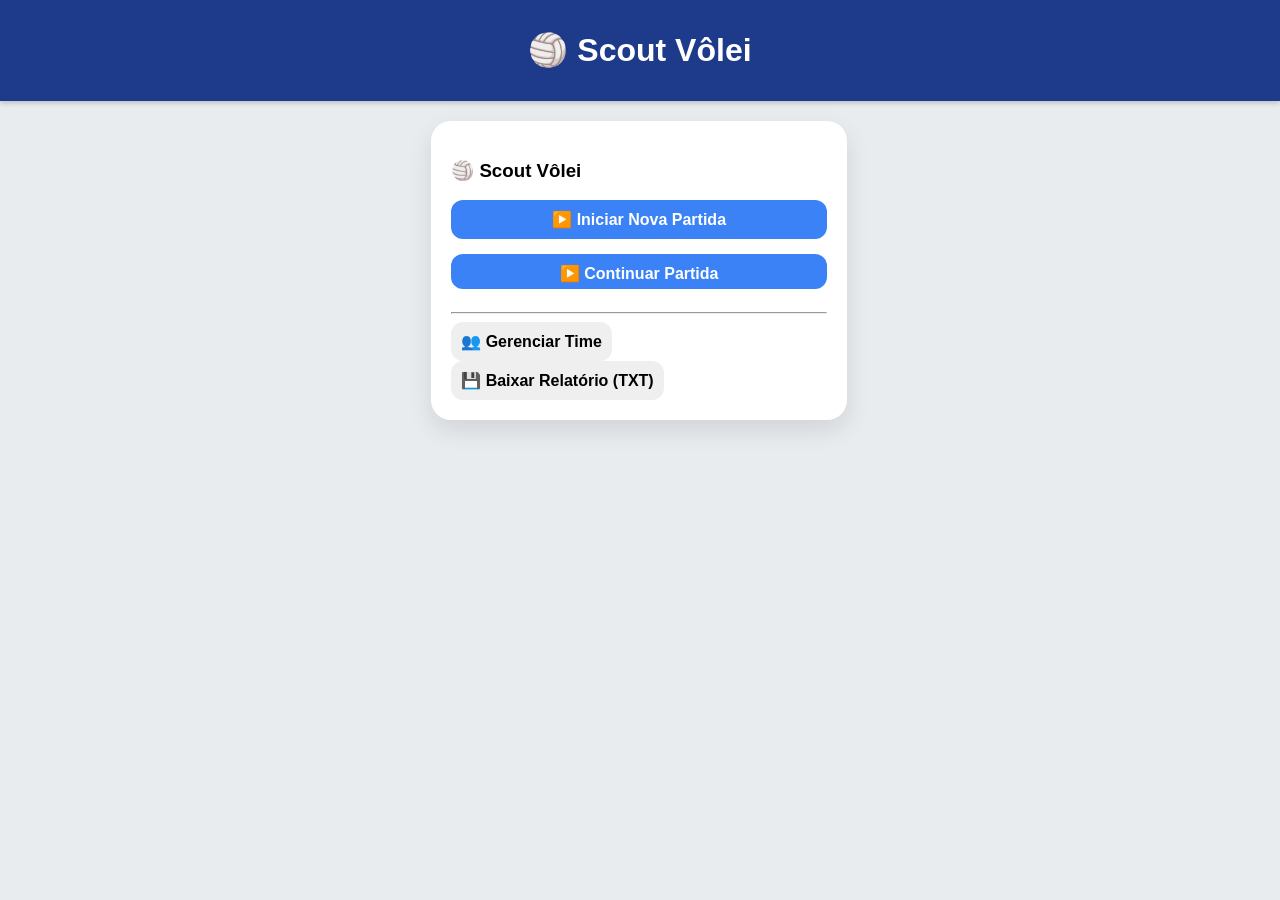
==== index.html @ d697e800 "Add files via upload" ====
<!DOCTYPE html>
<html lang="pt-br">
<head>
    <meta charset="UTF-8">
    <meta name="viewport" content="width=device-width, initial-scale=1.0">
    <title>Scout Vôlei Pro</title>
    <link rel="stylesheet" href="css/style.css">
</head>
<body>

    <header>
        <h1>🏐 Scout Vôlei</h1>
    </header>

    <main>
        <div id="tela-menu" class="tela ativa">
            <h3>🏐 Scout Vôlei</h3>
            
            <button class="btn-principal" onclick="prepararEReiniciarPartida()">▶️ Iniciar Nova Partida</button>

            <button class="btn-principal" onclick="mudarTela('tela-partida')" style="height: 35px;  ">▶️ Continuar Partida</button>
    
            
    
            <hr>
            <button class="btn-secundario" onclick="mudarTela('tela-jogadores')">👥 Gerenciar Time</button>
            <button class="btn-secundario" onclick="prepararSelecaoRelatorio()">💾 Baixar Relatório (TXT)</button>
        </div>

        <div id="tela-selecao-relatorio" class="tela">
            <h2>Selecionar Jogadores para o TXT</h2>
            <div id="lista-selecao-relatorio" class="lista-container">
            </div>
            <button class="btn-exportar" onclick="gerarRelatorioFiltrado()">📥 Gerar Arquivo TXT</button>
            <button class="btn-voltar" onclick="mudarTela('tela-menu')">Cancelar</button>
        </div>

        <div id="tela-selecao-elenco" class="tela">
            <h3>Escalação da Partida</h3>
            <p>Quem vai para o jogo?</p>
    
            <div id="selecao-jogadores-partida" class="lista-selecao">
            </div>

            <button class="btn-principal" onclick="confirmarEscalacao()">✅ Confirmar e Ir para Quadra</button>
            <button class="btn-voltar" onclick="mudarTela('tela-menu')">Cancelar</button>
        </div>
        <div id="tela-jogadores" class="tela">
            <h3>Base de Jogadores</h3>
            <div class="formulario">
                <input type="text" id="inputNome" placeholder="Nome do Jogador">
                <button class="btn-add" onclick="adicionarJogador()">Adicionar</button>
            </div>
            
            <div id="lista-base-jogadores" class="lista-container">
                </div>
            <button class="btn-voltar" onclick="mudarTela('tela-menu')">⬅️ Voltar ao Menu</button>
        </div>

        <div id="tela-detalhes" class="tela">
            <h3>Estatísticas de Carreira</h3>
            <h2 id="detalhe-nome-jogador">Nome</h2>
            <div id="corpo-estatisticas" style="text-align: left; background: #f9f9f9; padding: 15px; border-radius: 10px;">
            </div>
            <button class="btn-voltar" onclick="mudarTela('tela-jogadores')">Voltar</button>
        </div>

        <div id="tela-partida" class="tela">
            <div class="placar">
                </div>

            <div id="quadra-jogadores" class="grid-jogadores">
                </div>

            <hr>
            <button onclick="desfazerUltimaAcao()" style="background-color: #7a8eff; margin-bottom: 20px;">
                ↩️ Desfazer Último Lance
            </button>

            <button class="btn-sair" onclick="mudarTela('tela-menu')">⏱️ Sair do Jogo</button>
        </div>

        <div id="tela-acoes" class="tela">
    <header>
        <h2 id="titulo-acoes">Jogador: Selecionado</h2>
    </header>

    <div class="container-acoes">
        <div class="grupo-scout">
            <h4>SAQUE</h4>
            <div class="grid-botoes-scout">
                <button class="btn-ponto" onclick="registrarAcao('saque_ace')">ACE (Ponto)</button>
                <button class="btn-erro" onclick="registrarAcao('saque_erro')">ERRO</button>
                <button class="btn-neutro" onclick="registrarAcao('saque_normal')">EM JOGO</button>
            </div>
        </div>

        <div class="grupo-scout">
            <h4>ATAQUE</h4>
            <div class="grid-botoes-scout">
                <button class="btn-ponto" onclick="registrarAcao('ataque_ponto')">PONTO</button>
                <button class="btn-erro" onclick="registrarAcao('ataque_erro')">ERRO</button>
                <button class="btn-neutro" onclick="registrarAcao('ataque_bloqueado')">BLOQUEADO</button>
                <button class="btn-neutro" onclick="registrarAcao('ataque_trabalhado')">PINGADA</button>
            </div>
        </div>

        <div class="grupo-scout">
            <h4>BLOQUEIO</h4>
            <div class="grid-botoes-scout">
                <button class="btn-ponto" onclick="registrarAcao('bloqueio_ponto')">PONTO</button>
                <button class="btn-neutro" onclick="registrarAcao('bloqueio_amortecido')">AMORTECEU</button>
                <button class="btn-erro" onclick="registrarAcao('bloqueio_erro')">ERRO</button>
            
            </div>
        </div>

        <div class="grupo-scout">
            <h4>RECEPÇÃO</h4>
            <div class="grid-botoes-scout">
                <button class="btn-ponto" onclick="registrarAcao('recepcao_excelente')">A (Na mão)</button>
                <button class="btn-neutro" onclick="registrarAcao('recepcao_positiva')">B (Perto)</button>
                <button class="btn-erro" onclick="registrarAcao('recepcao_erro')">ERRO (Ace)</button>
            </div>
        </div>

        <div class="grupo-scout">
            <h4>LEVANTAMENTO</h4>
            <div class="grid-botoes-scout">
                <button class="btn-neutro" onclick="registrarAcao('levantamento_preciso')">PRECISO</button>
                <button class="btn-erro" onclick="registrarAcao('levantamento_erro')">ERRO</button>
                <button class="btn-atacavel" onclick="registrarAcao('levantamento_atacavel')">ATACAVEL</button>
            </div>
        </div>
    </div>

    <button class="btn-voltar" onclick="mudarTela('tela-partida')" style="background-color: #666; margin-top: 15px;">
        ⬅️ VOLTAR (CANCELAR)
    </button>
    </div>
    </main>

    <script src="script.js"></script>
</body>
</html>
---- css/style.css ----
body {
    font-family: 'Segoe UI', Tahoma, Geneva, Verdana, sans-serif;
    background-color: #e9ecef;
    margin: 0;
    display: flex;
    flex-direction: column;
    align-items: center;
}

header {
    background-color: #1e3a8a; /* Azul escuro vôlei */
    color: white;
    width: 100%;
    padding: 10px 0;
    text-align: center;
    box-shadow: 0 2px 5px rgba(0,0,0,0.2);
}

/* Controle de Telas */
.tela {
    display: none;
    width: 90%;
    max-width: 400px;
    background: white;
    margin-top: 20px;
    padding: 20px;
    border-radius: 20px;
    box-shadow: 0 10px 25px rgba(0,0,0,0.1);
}

.ativa {
    display: block;
    animation: fadeIn 0.3s ease;
}

@keyframes fadeIn {
    from { opacity: 0; transform: translateY(10px); }
    to { opacity: 1; transform: translateY(0); }
}

/* Botões */
button {
    border: none;
    padding: 10px;
    border-radius: 12px;
    font-weight: bold;
    font-size: 16px;
    transition: transform 0.1s;
    cursor: pointer;
}

button:active {
    transform: scale(0.95);
}

.btn-principal {
    background-color: #3b82f6;
    color: white;
    width: 100%;
    margin-bottom: 15px;
}

/* Lista de Jogadores */
.item-jogador {
    display: flex;
    justify-content: space-between;
    align-items: center;
    background: #f8fafc;
    padding: 10px;
    margin: 5px 0;
    border-radius: 8px;
    border-left: 5px solid #3b82f6;
}

.grid-jogadores {
    display: grid;
    grid-template-columns: 1fr 1fr; /* Dois jogadores por linha */
    gap: 15px;
    margin-top: 20px;
}

.btn-jogador-quadra {
    background-color: #f39c12; /* Cor de bola de vôlei */
    color: white;
    height: 65px; /* Botão alto para facilitar o toque */
    padding: 150;
    font-size: 15px;
}

.grupo-botoes {
    border: 1px solid #ddd;
    padding: 10px;
    border-radius: 10px;
    margin-bottom: 10px;
}

.grupo-botoes h4 { margin: 5px 0; color: #555; }

.btn-desfazer {
    background-color: #f39c12; /* Laranja */
    color: white;
    font-size: 14px;
    margin-top: 15px;
    border: 2px dashed rgba(255,255,255,0.5); /* Um detalhe para diferenciar */
}

.container-acoes {
    display: flex;
    flex-direction: column;
    gap: 15px;
    margin-top: 10px;
}

.grupo-scout {
    background: #fdfdfd;
    padding: 10px;
    border-radius: 12px;
    border: 1px solid #eee;
}

.grupo-scout h4 {
    margin: 0 0 8px 0;
    color: #1e3a8a;
    font-size: 14px;
    border-bottom: 1px solid #eee;
}

.grid-botoes-scout {
    display: grid;
    grid-template-columns: 1fr 1fr 1fr; /* 3 botões por linha */
    gap: 10px;
}

.grid-botoes-scout button {
    height: 55px; /* Altura boa para o polegar */
    font-size: 12px;
    padding: 2px;
}
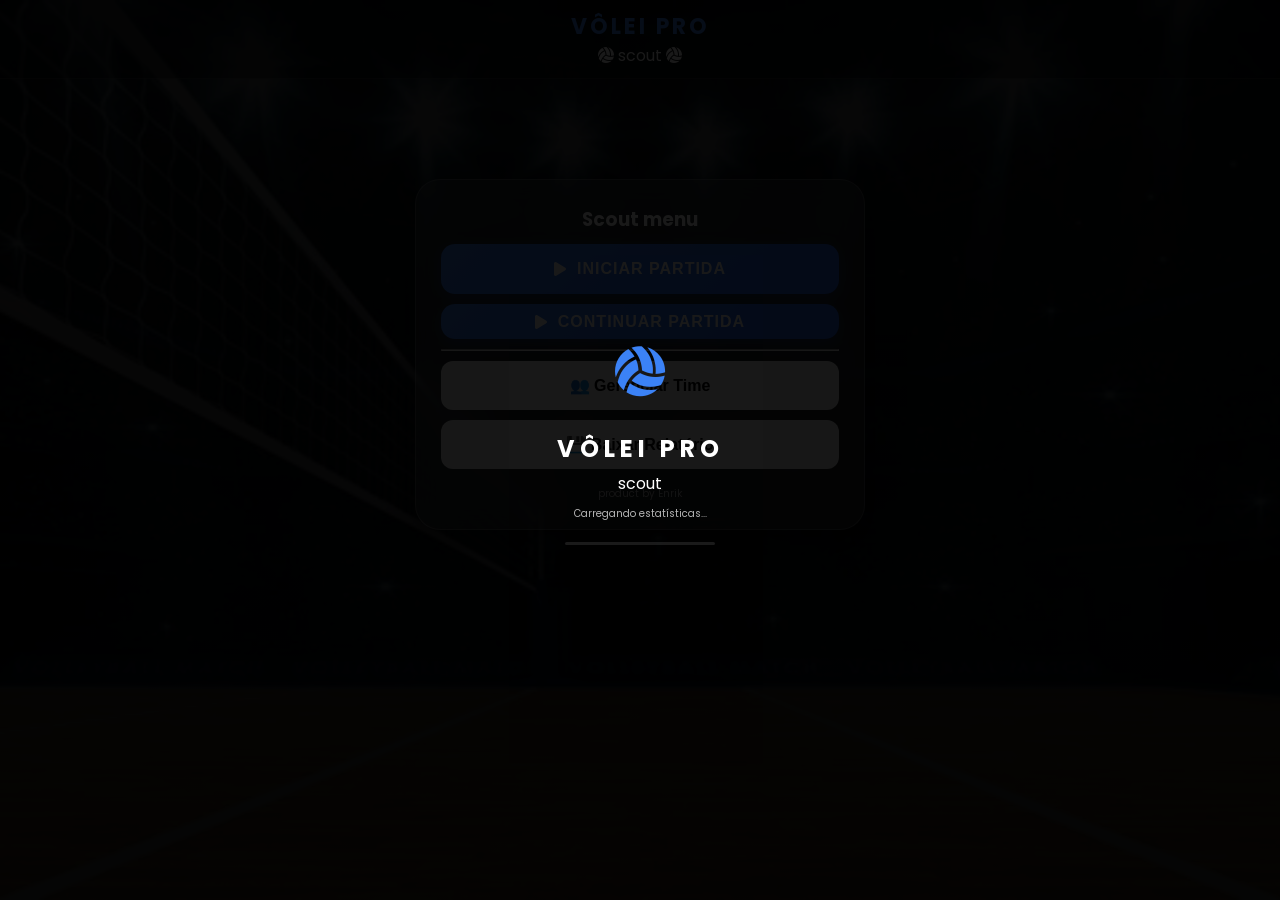
==== commit fda914ab: "Add files via upload" ====
--- a/index.html
+++ b/index.html
@@ -5,33 +5,49 @@
     <meta name="viewport" content="width=device-width, initial-scale=1.0">
     <title>Scout Vôlei Pro</title>
     <link rel="stylesheet" href="css/style.css">
+    <link rel="apple-touch-icon" href="download.jpg">
+    <link rel="stylesheet" href="https://cdnjs.cloudflare.com/ajax/libs/font-awesome/6.0.0/css/all.min.css">
 </head>
 <body>
-
-    <header>
-        <h1>🏐 Scout Vôlei</h1>
+<div id="splash-screen">
+    <div class="splash-content">
+        <div class="volleyball-icon">
+            <i class="fas fa-volleyball-ball"></i>
+        </div>
+        <h1>VÔLEI PRO</h1>
+        <h12>scout</h12>
+        <br>
+        <p class="letra-pequena">Carregando estatísticas...</p>
+    
+        <div class="loader-bar"></div>
+    </div>
+</div>
+    <header> 
+        <h1>VÔLEI PRO</h1>
+        <h12><i class="fas fa-volleyball-ball"></i>  scout  <i class="fas fa-volleyball-ball"></i></h12>
     </header>
 
     <main>
         <div id="tela-menu" class="tela ativa">
-            <h3>🏐 Scout Vôlei</h3>
+            <h3> Scout menu</h3>
             
-            <button class="btn-principal" onclick="prepararEReiniciarPartida()">▶️ Iniciar Nova Partida</button>
+            <button class="btn-principal" onclick="prepararEReiniciarPartida()"><i class="fas fa-play"></i> Iniciar Partida</button>
 
-            <button class="btn-principal" onclick="mudarTela('tela-partida')" style="height: 35px;  ">▶️ Continuar Partida</button>
+            <button class="btn-principal" onclick="mudarTela('tela-partida')" style="height: 35px;  "><i class="fas fa-play"></i> Continuar Partida</button>
     
             
     
             <hr>
-            <button class="btn-secundario" onclick="mudarTela('tela-jogadores')">👥 Gerenciar Time</button>
-            <button class="btn-secundario" onclick="prepararSelecaoRelatorio()">💾 Baixar Relatório (TXT)</button>
+            <button class="btn-secundario" onclick="mudarTela('tela-jogadores')" style="color: #000000;">👥 Gerenciar Time</button>
+            <button class="btn-secundario" onclick="prepararSelecaoRelatorio()" style="color: #000000;">💾 Baixar Relatório</button>
+            <h30 class="letra-pequena">product by Enrik</h30>
         </div>
 
         <div id="tela-selecao-relatorio" class="tela">
             <h2>Selecionar Jogadores para o TXT</h2>
             <div id="lista-selecao-relatorio" class="lista-container">
             </div>
-            <button class="btn-exportar" onclick="gerarRelatorioFiltrado()">📥 Gerar Arquivo TXT</button>
+            <button class="btn-exportar" onclick="gerarRelatorioFiltrado()"><i class="fas fa-file-export"></i>Exportar</button>
             <button class="btn-voltar" onclick="mudarTela('tela-menu')">Cancelar</button>
         </div>
 
@@ -49,18 +65,18 @@
             <h3>Base de Jogadores</h3>
             <div class="formulario">
                 <input type="text" id="inputNome" placeholder="Nome do Jogador">
-                <button class="btn-add" onclick="adicionarJogador()">Adicionar</button>
+                <button class="btn-add" onclick="adicionarJogador()" style="color: #000000;">Adicionar</button>
             </div>
             
             <div id="lista-base-jogadores" class="lista-container">
                 </div>
-            <button class="btn-voltar" onclick="mudarTela('tela-menu')">⬅️ Voltar ao Menu</button>
+            <button class="btn-voltar" onclick="mudarTela('tela-menu')">⬅ Voltar ao Menu</button>
         </div>
 
         <div id="tela-detalhes" class="tela">
             <h3>Estatísticas de Carreira</h3>
             <h2 id="detalhe-nome-jogador">Nome</h2>
-            <div id="corpo-estatisticas" style="text-align: left; background: #f9f9f9; padding: 15px; border-radius: 10px;">
+            <div id="corpo-estatisticas" style="text-align: left; color: #000000; background: #f9f9f9; padding: 15px; border-radius: 10px;">
             </div>
             <button class="btn-voltar" onclick="mudarTela('tela-jogadores')">Voltar</button>
         </div>
@@ -74,10 +90,10 @@
 
             <hr>
             <button onclick="desfazerUltimaAcao()" style="background-color: #7a8eff; margin-bottom: 20px;">
-                ↩️ Desfazer Último Lance
+                ↩ Desfazer Último Lance
             </button>
 
-            <button class="btn-sair" onclick="mudarTela('tela-menu')">⏱️ Sair do Jogo</button>
+            <button class="btn-sair" onclick="mudarTela('tela-menu')" style="color: #000000;">⏱ Sair do Jogo</button>
         </div>
 
         <div id="tela-acoes" class="tela">
@@ -89,28 +105,28 @@
         <div class="grupo-scout">
             <h4>SAQUE</h4>
             <div class="grid-botoes-scout">
-                <button class="btn-ponto" onclick="registrarAcao('saque_ace')">ACE (Ponto)</button>
-                <button class="btn-erro" onclick="registrarAcao('saque_erro')">ERRO</button>
-                <button class="btn-neutro" onclick="registrarAcao('saque_normal')">EM JOGO</button>
+                <button class="btn-ponto" onclick="registrarAcao('saque_ace')" style="color: #000000;">ACE (Ponto)</button>
+                <button class="btn-erro" onclick="registrarAcao('saque_erro')" style="color: #000000;">ERRO</button>
+                <button class="btn-neutro" onclick="registrarAcao('saque_normal')" style="color: #000000;">EM JOGO</button>
             </div>
         </div>
 
         <div class="grupo-scout">
             <h4>ATAQUE</h4>
             <div class="grid-botoes-scout">
-                <button class="btn-ponto" onclick="registrarAcao('ataque_ponto')">PONTO</button>
-                <button class="btn-erro" onclick="registrarAcao('ataque_erro')">ERRO</button>
-                <button class="btn-neutro" onclick="registrarAcao('ataque_bloqueado')">BLOQUEADO</button>
-                <button class="btn-neutro" onclick="registrarAcao('ataque_trabalhado')">PINGADA</button>
+                <button class="btn-ponto" onclick="registrarAcao('ataque_ponto')" style="color: #000000;">PONTO</button>
+                <button class="btn-erro" onclick="registrarAcao('ataque_erro')" style="color: #000000;">ERRO</button>
+                <button class="btn-neutro" onclick="registrarAcao('ataque_bloqueado')" style="color: #000000;">BLOQUEADO</button>
+                <button class="btn-neutro" onclick="registrarAcao('ataque_trabalhado')" style="color: #000000;">PINGADA</button>
             </div>
         </div>
 
         <div class="grupo-scout">
             <h4>BLOQUEIO</h4>
             <div class="grid-botoes-scout">
-                <button class="btn-ponto" onclick="registrarAcao('bloqueio_ponto')">PONTO</button>
-                <button class="btn-neutro" onclick="registrarAcao('bloqueio_amortecido')">AMORTECEU</button>
-                <button class="btn-erro" onclick="registrarAcao('bloqueio_erro')">ERRO</button>
+                <button class="btn-ponto" onclick="registrarAcao('bloqueio_ponto')" style="color: #000000;">PONTO</button>
+                <button class="btn-neutro" onclick="registrarAcao('bloqueio_amortecido')" style="color: #000000;">AMORTECEU</button>
+                <button class="btn-erro" onclick="registrarAcao('bloqueio_erro')" style="color: #000000;">ERRO</button>
             
             </div>
         </div>
@@ -118,18 +134,18 @@
         <div class="grupo-scout">
             <h4>RECEPÇÃO</h4>
             <div class="grid-botoes-scout">
-                <button class="btn-ponto" onclick="registrarAcao('recepcao_excelente')">A (Na mão)</button>
-                <button class="btn-neutro" onclick="registrarAcao('recepcao_positiva')">B (Perto)</button>
-                <button class="btn-erro" onclick="registrarAcao('recepcao_erro')">ERRO (Ace)</button>
+                <button class="btn-ponto" onclick="registrarAcao('recepcao_excelente')" style="color: #000000;">A (Na mão)</button>
+                <button class="btn-neutro" onclick="registrarAcao('recepcao_positiva')" style="color: #000000;">B (Perto)</button>
+                <button class="btn-erro" onclick="registrarAcao('recepcao_erro')" style="color: #000000;">ERRO (Ace)</button>
             </div>
         </div>
 
         <div class="grupo-scout">
             <h4>LEVANTAMENTO</h4>
             <div class="grid-botoes-scout">
-                <button class="btn-neutro" onclick="registrarAcao('levantamento_preciso')">PRECISO</button>
-                <button class="btn-erro" onclick="registrarAcao('levantamento_erro')">ERRO</button>
-                <button class="btn-atacavel" onclick="registrarAcao('levantamento_atacavel')">ATACAVEL</button>
+                <button class="btn-neutro" onclick="registrarAcao('levantamento_preciso')" style="color: #000000;">PRECISO</button>
+                <button class="btn-erro" onclick="registrarAcao('levantamento_erro')" style="color: #000000;">ERRO</button>
+                <button class="btn-atacavel" onclick="registrarAcao('levantamento_atacavel')" style="color: #000000;">ATACAVEL</button>
             </div>
         </div>
     </div>
--- a/css/style.css
+++ b/css/style.css
@@ -1,37 +1,84 @@
+/* Importando uma fonte moderna */
+@import url('https://fonts.googleapis.com/css2?family=Poppins:wght@300;400;600;700&display=swap');
+
+* {
+    box-sizing: border-box; /* Faz com que padding não estique o elemento */
+    margin: 0;
+    padding: 0;
+}
+
+html, body {
+    width: 100%;
+    overflow-x: hidden; /* PROÍBE terminantemente a barra horizontal */
+    position: relative;
+}
+
+:root {
+    --primary: #3b82f6;
+    --success: #10b981;
+    --danger: #ef4444;
+    --glass: rgba(255, 255, 255, 0.15);
+    --glass-border: rgba(255, 255, 255, 0.2);
+}
 
 body {
-    font-family: 'Segoe UI', Tahoma, Geneva, Verdana, sans-serif;
-    background-color: #e9ecef;
     margin: 0;
+    padding: 0;
+    font-family: 'Poppins', sans-serif;
+    color: white;
+    min-height: 100vh;
+    width: 100vw;
+    
+    /* 1. Camada de cor preta (caso a imagem falhe) */
+    background-color: #000; 
+
+    /* 2. Imagem de quadra + Camada escura por cima */
+    /* Usei uma URL mais curta e direta de uma quadra de vôlei */
+    background: linear-gradient(rgba(0, 0, 0, 0.7), rgba(0, 0, 0, 0.8)), 
+                url(quadra\ volei.jpg) no-repeat center center fixed;
+    
+    background-size: cover;
+    
+    /* Trava o scroll horizontal de vez */
+    overflow-x: hidden;
     display: flex;
     flex-direction: column;
-    align-items: center;
-}
-
+}
 header {
-    background-color: #1e3a8a; /* Azul escuro vôlei */
-    color: white;
-    width: 100%;
-    padding: 10px 0;
     text-align: center;
-    box-shadow: 0 2px 5px rgba(0,0,0,0.2);
-}
-
-/* Controle de Telas */
+    padding: 10px;
+    background: rgba(0, 0, 0, 0.4);
+    border-bottom: 1px solid rgba(255, 255, 255, 0.1);
+    margin-bottom: 0px;
+}
+
+header h1 {
+    font-size: 22px;
+    margin: 0;
+    text-transform: uppercase;
+    letter-spacing: 3px;
+    color: #3b82f6; /* Azul destaque */
+}
+/* Container das Telas */
 .tela {
     display: none;
     width: 90%;
-    max-width: 400px;
-    background: white;
-    margin-top: 20px;
-    padding: 20px;
-    border-radius: 20px;
-    box-shadow: 0 10px 25px rgba(0,0,0,0.1);
-}
+    max-width: 450px;
+    margin: 100px auto;
+    padding: 25px;
+    background: rgba(255, 255, 255, 0.1); /* Branco bem transparente */
+    backdrop-filter: blur(15px); /* O MÁGICO: desfoca o fundo através do card */
+    -webkit-backdrop-filter: blur(15px);
+    border: 1px solid rgba(255, 255, 255, 0.2);
+    border-radius: 25px;
+    box-shadow: 0 15px 35px rgba(0, 0, 0, 0.5);
+    text-align: center
+    
+}   
 
 .ativa {
     display: block;
-    animation: fadeIn 0.3s ease;
+    animation: fadeIn 0.5s ease;
 }
 
 @keyframes fadeIn {
@@ -39,102 +86,290 @@
     to { opacity: 1; transform: translateY(0); }
 }
 
-/* Botões */
+.ativa {
+    display: block;
+    animation: slideUp 0.4s ease-out;
+}
+
+/* Animação de entrada */
+@keyframes slideUp {
+    from { opacity: 0; transform: translateY(20px); }
+    to { opacity: 1; transform: translateY(0); }
+}
+
+/* Botões Modernos */
 button {
+    width: 100%;
+    padding: 15px;
+    margin: 10px 0;
     border: none;
-    padding: 10px;
     border-radius: 12px;
-    font-weight: bold;
     font-size: 16px;
-    transition: transform 0.1s;
+    font-weight: 600;
+    color: white;
     cursor: pointer;
+    transition: all 0.3s ease;
+    display: flex;
+    align-items: center;
+    justify-content: center;
+    gap: 10px;
+}
+
+/* Efeito Hover e Toque */
+button:hover {
+    transform: translateY(-3px);
+    box-shadow: 0 5px 15px rgba(0,0,0,0.3);
+    filter: brightness(1.1);
 }
 
 button:active {
-    transform: scale(0.95);
-}
-
-.btn-principal {
-    background-color: #3b82f6;
-    color: white;
-    width: 100%;
-    margin-bottom: 15px;
-}
-
-/* Lista de Jogadores */
-.item-jogador {
-    display: flex;
-    justify-content: space-between;
-    align-items: center;
-    background: #f8fafc;
-    padding: 10px;
-    margin: 5px 0;
-    border-radius: 8px;
-    border-left: 5px solid #3b82f6;
-}
-
+    transform: translateY(0);
+}
+
+.btn-principal { background: linear-gradient(135deg, #3b82f6, #2563eb); }
+.btn-exportar { background: linear-gradient(135deg, #10b981, #059669); }
+.btn-voltar { background: rgba(255,255,255,0.1); border: 1px solid var(--glass-border); }
+.btn-jogador-quadra { background: rgba(255,255,255,0.1); border: 1px solid var(--glass-border); }   
+
+/* Grid de Jogadores (Cards) */
 .grid-jogadores {
     display: grid;
-    grid-template-columns: 1fr 1fr; /* Dois jogadores por linha */
+    grid-template-columns: 1fr 1fr;
     gap: 15px;
-    margin-top: 20px;
-}
-
-.btn-jogador-quadra {
-    background-color: #f39c12; /* Cor de bola de vôlei */
-    color: white;
-    height: 65px; /* Botão alto para facilitar o toque */
-    padding: 150;
-    font-size: 15px;
-}
-
-.grupo-botoes {
-    border: 1px solid #ddd;
-    padding: 10px;
+    margin: 20px 0;
+}
+
+.card-jogador {
+    background: rgba(255, 255, 255, 0.1);
+    padding: 20px;
+    border-radius: 18px;
+    border: 1px solid rgba(255,255,255,0.1);
+    text-align: center;
+    transition: 0.3s;
+}
+
+.card-jogador:hover {
+    background: rgba(255, 255, 255, 0.2);
+    border-color: var(--primary);
+}
+
+/* Inputs de Texto */
+input[type="text"] {
+    width: 100%;
+    padding: 12px;
     border-radius: 10px;
+    border: 1px solid var(--glass-border);
+    background: rgba(0,0,0,0.2);
+    color: white;
+    box-sizing: border-box;
     margin-bottom: 10px;
 }
 
-.grupo-botoes h4 { margin: 5px 0; color: #555; }
-
-.btn-desfazer {
-    background-color: #f39c12; /* Laranja */
-    color: white;
-    font-size: 14px;
-    margin-top: 15px;
-    border: 2px dashed rgba(255,255,255,0.5); /* Um detalhe para diferenciar */
-}
-
-.container-acoes {
-    display: flex;
-    flex-direction: column;
-    gap: 15px;
+input[type="text"]:focus {
+    outline: none;
+    border-color: var(--primary);
+    background: rgba(0,0,0,0.4);
+}
+
+/* Checkboxes Estilizados */
+.item-selecao {
+    display: flex;
+    align-items: center;
+    padding: 12px;
+    background: rgba(255,255,255,0.05);
+    margin: 8px 0;
+    border-radius: 10px;
+    cursor: pointer;
+}
+
+.item-selecao input {
+    margin-right: 15px;
+    width: 20px;
+    height: 20px;
+}
+
+/* Estilo para a linha do jogador */
+/* Container da linha - Força os itens a ficarem um do lado do outro */
+.linha-jogador-base {
+    display: flex !important;
+    align-items: center !important;
+    justify-content: space-between !important;
+    background: rgba(255, 255, 255, 0.1);
+    margin-bottom: 10px;
+    padding: 10px 15px;
+    border-radius: 12px;
+    border: 1px solid rgba(255, 255, 255, 0.1);
+}
+
+.nome-player {
+    font-weight: 500;
+    color: #fff;
+}
+
+/* O Botão de remover - Forçamos ele a NÃO ser gigante */
+button.btn-delete {
+    all: unset !important; /* Reseta todas as propriedades herdadas */
+    width: auto !important; /* IMPEDE de ocupar 100% */
+    height: auto !important;
+    padding: 8px !important;
+    cursor: pointer !important;
+    color: #ff4d4d !important; /* Cor do ícone */
+    transition: transform 0.2s !important;
+    display: flex !important;
+    align-items: center !important;
+    justify-content: center !important;
+    margin: 0 !important;
+}
+
+button.btn-delete:hover {
+    transform: scale(1.2);
+    color: #ff1a1a !important;
+}
+
+/* Garante que o ícone dentro dele seja visível */
+.btn-delete i {
+    font-size: 18px;
+}
+
+.acoes-card {
+    display: flex;
+    gap: 5px;
+}
+
+button.btn-reset-player {
+    all: unset !important;
+    width: 35px !important;
+    height: 35px !important;
+    display: flex !important;
+    align-items: center !important;
+    justify-content: center !important;
+    cursor: pointer !important;
+    color: #ffa500 !important; /* Laranja para indicar reset/atenção */
+    border-radius: 50% !important;
+    transition: 0.2s;
+}
+
+button.btn-reset-player:hover {
+    background: rgba(255, 165, 0, 0.2) !important;
+    transform: rotate(-180deg); /* Efeito legal de girar ao resetar */
+}
+
+/* Inputs de texto elegantes */
+input[type="text"] {
+    width: 100%;
+    background: rgba(0, 0, 0, 0.3);
+    border: 1px solid rgba(255, 255, 255, 0.2);
+    padding: 15px;
+    border-radius: 12px;
+    color: white;
+    font-size: 16px;
+    box-sizing: border-box;
+    margin-bottom: 15px;
+}
+
+input[type="text"]:focus {
+    outline: none;
+    border-color: #3b82f6;
+    background: rgba(0, 0, 0, 0.5);
+}
+
+/* Botão Principal Estilo Apple/SaaS */
+.btn-principal {
+    background: linear-gradient(135deg, #3b82f6, #2563eb);
+    border: none;
+    padding: 16px;
+    border-radius: 14px;
+    color: white;
+    font-weight: 600;
+    text-transform: uppercase;
+    letter-spacing: 1px;
+    cursor: pointer;
+    transition: all 0.3s ease;
+    box-shadow: 0 4px 15px rgba(37, 99, 235, 0.3);
+}
+
+.btn-principal:hover {
+    transform: translateY(-2px);
+    box-shadow: 0 6px 20px rgba(37, 99, 235, 0.5);
+}
+
+.letra-pequena {
+    font-size:10px;
+    color: rgba(255, 255, 255, 0.7);
     margin-top: 10px;
-}
-
-.grupo-scout {
-    background: #fdfdfd;
-    padding: 10px;
-    border-radius: 12px;
-    border: 1px solid #eee;
-}
-
-.grupo-scout h4 {
-    margin: 0 0 8px 0;
-    color: #1e3a8a;
-    font-size: 14px;
-    border-bottom: 1px solid #eee;
-}
-
-.grid-botoes-scout {
-    display: grid;
-    grid-template-columns: 1fr 1fr 1fr; /* 3 botões por linha */
-    gap: 10px;
-}
-
-.grid-botoes-scout button {
-    height: 55px; /* Altura boa para o polegar */
-    font-size: 12px;
-    padding: 2px;
-}
-
+    margin-bottom: 10px;
+    
+}
+
+#splash-screen {
+    position: fixed;
+    top: 0;
+    left: 0;
+    width: 100%;
+    height: 100vh;
+    background: rgba(0, 0, 0, 0.9); /* Fundo escuro */
+    display: flex;
+    justify-content: center;
+    align-items: center;
+    z-index: 9999; /* Garante que fica por cima de tudo */
+    transition: opacity 0.8s ease, visibility 0.8s;
+}
+
+.splash-content {
+    text-align: center;
+}
+
+.volleyball-icon {
+    font-size: 50px;
+    color: #3b82f6;
+    animation: spin 2s linear infinite, bounce 1.5s ease-in-out infinite;
+    margin-bottom: 20px;
+}
+
+#splash-screen h1 {
+    font-size: 24px;
+    letter-spacing: 5px;
+    color: white;
+    margin-bottom: 5px;
+}
+
+/* Barra de carregamento sutil */
+.loader-bar {
+    width: 150px;
+    height: 3px;
+    background: rgba(255, 255, 255, 0.1);
+    margin: 20px auto;
+    border-radius: 10px;
+    position: relative;
+    overflow: hidden;
+}
+
+.loader-bar::after {
+    content: '';
+    position: absolute;
+    left: -100%;
+    width: 100%;
+    height: 100%;
+    background: #3b82f6;
+    animation: loading 2s infinite;
+}
+
+/* Animações */
+@keyframes spin {
+    100% { transform: rotate(360deg); }
+}
+
+@keyframes bounce {
+    0%, 100% { transform: translateY(0); }
+    50% { transform: translateY(-10px); }
+}
+
+@keyframes loading {
+    100% { left: 100%; }
+}
+
+/* Classe para sumir com a tela */
+.hidden-splash {
+    opacity: 0;
+    visibility: hidden;
+}
